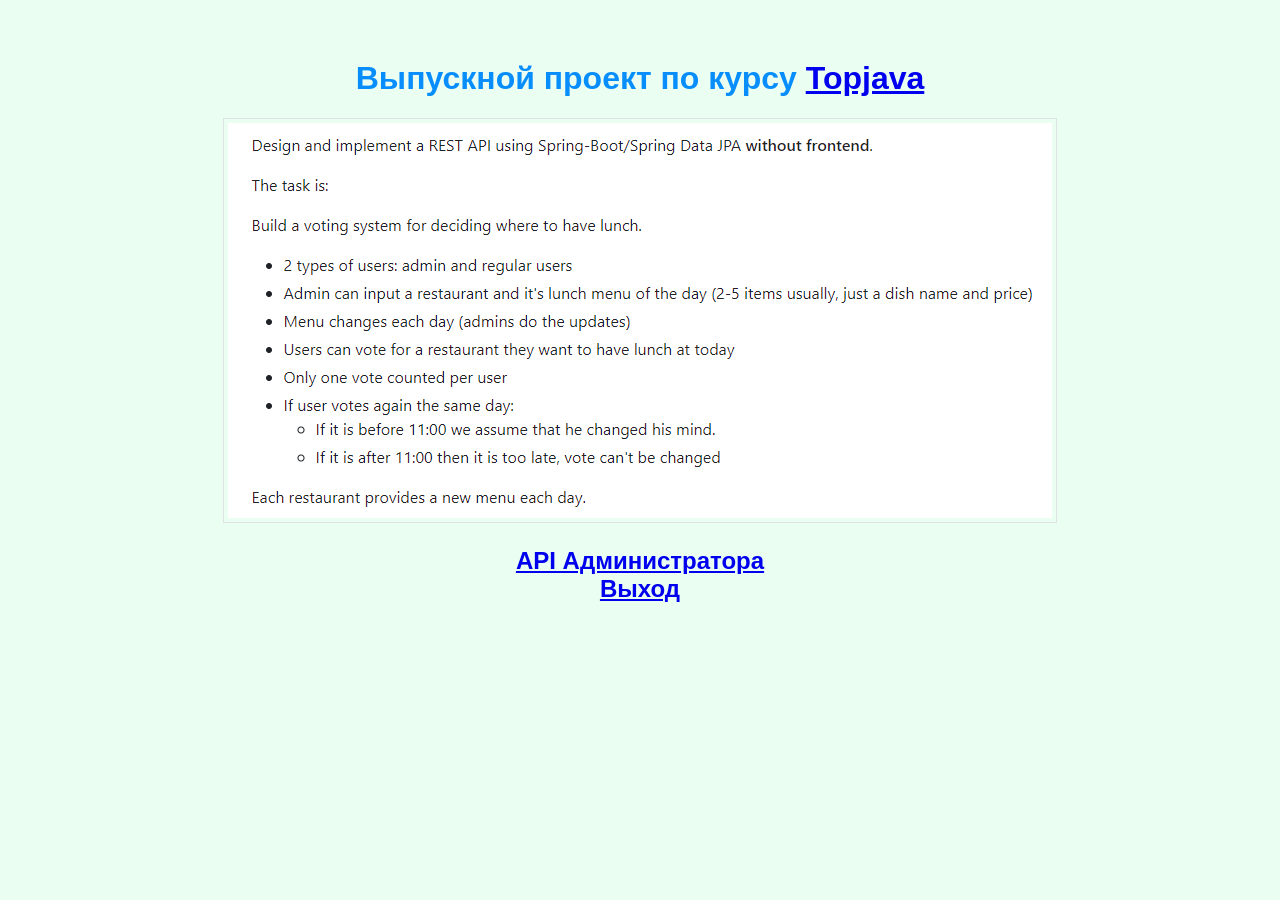
==== src/main/resources/static/index.html @ c462bc4a "update_for_deploy (cherry picked from commit 3b4441213f7d0ff1deaf72ef41c8f195da6f416f)" ====
<!DOCTYPE html>
<html lang="ru">
<head>
    <meta http-equiv="Content-Type" content="text/html; charset=UTF-8"/>
    <meta name="viewport" content="width=device-width, initial-scale=1">
    <meta name="title" content="Выпускной проект по курсу Topjava"/>
    <meta name="description" content="Курс Topjava"/>
    <title>Выпускной проект по курсу Topjava</title>
    <link rel="image_src" href="img/title/topjava.png"/>
    <meta name="keywords" content="Выпускной проект по курсу Topjava (Голосование за ресторан): REST API с использованием Spring-Boot/Spring Data JPA без внешнего интерфейса ">
</head>
<body style="background-color: #eafff1; font-family: Montserrat, sans-serif; color: rgba(4,141,252,0.99)">
<div style="text-align: center; margin-top: 60px">
    <h1 style="font-size: 2rem">Выпускной проект по курсу <a href="https://javaops.ru/view/topjava" title="_blank"> Topjava</a></h1>
    <img src="img/title/topjava.png" style="border: 1px solid #dee2e6; padding: 4px">
    <h2><a href="/api/admin">API Администратора</a><br>
        <a href='/logout'>Выход</a>
    </h2>
</div>
</body>
</html>
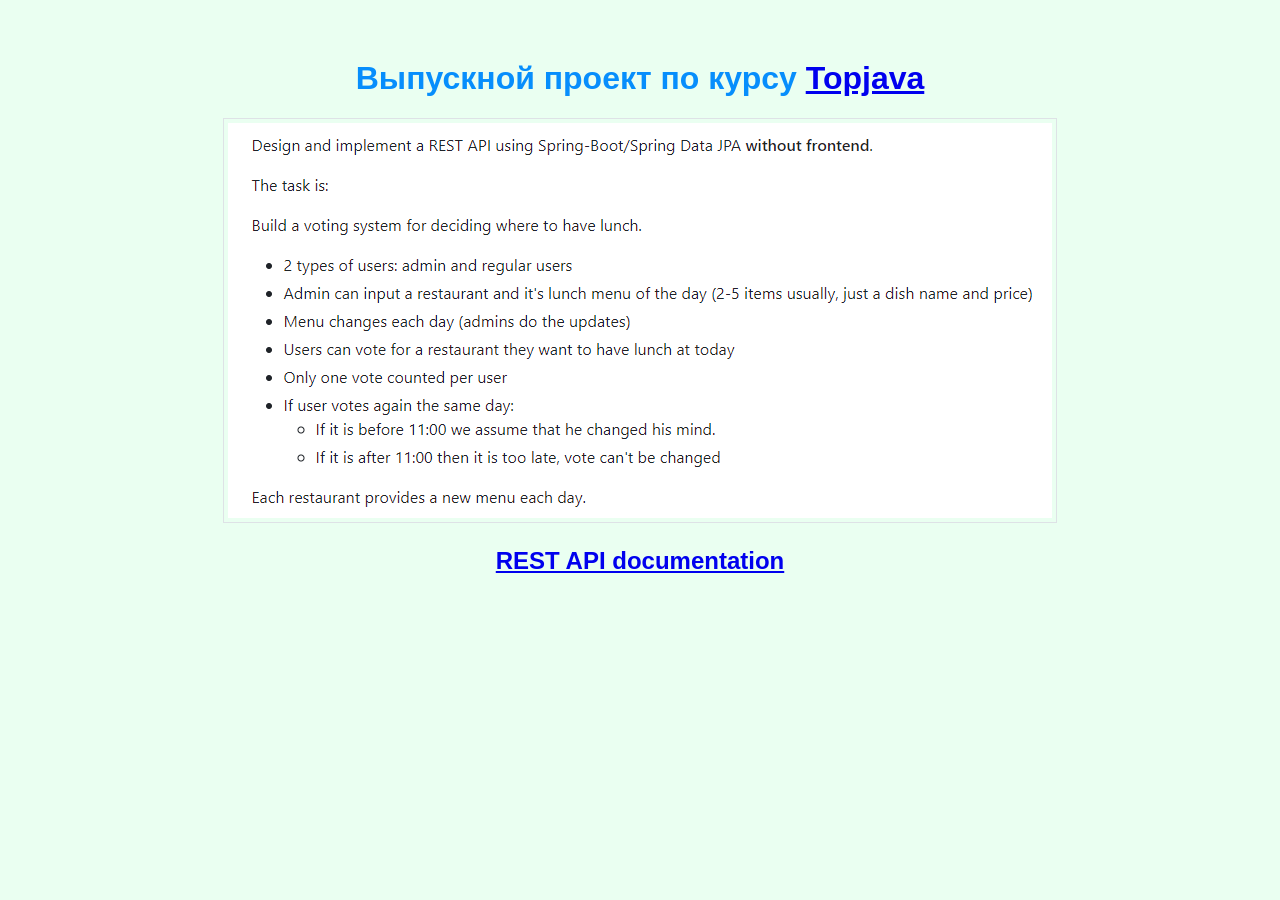
==== commit e9a3632d: "update_for_deploy_2 (cherry picked from commit 45b4f5c51ff279703131b10306550f06119c155a)" ====
--- a/src/main/resources/static/index.html
+++ b/src/main/resources/static/index.html
@@ -1,21 +1,22 @@
 <!DOCTYPE html>
 <html lang="ru">
+<!--<li class="nav-item"><a href="https://sergru.ru/resumes" class="nav-link link-warning">BaseJava Demo</a></li>-->
+<!--<li class="nav-item"><a href="https://sergru.ru/topjava" class="ps-0 nav-link link-warning">TopJava Demo</a></li>-->
 <head>
     <meta http-equiv="Content-Type" content="text/html; charset=UTF-8"/>
     <meta name="viewport" content="width=device-width, initial-scale=1">
     <meta name="title" content="Выпускной проект по курсу Topjava"/>
     <meta name="description" content="Курс Topjava"/>
     <title>Выпускной проект по курсу Topjava</title>
-    <link rel="image_src" href="img/title/topjava.png"/>
     <meta name="keywords" content="Выпускной проект по курсу Topjava (Голосование за ресторан): REST API с использованием Spring-Boot/Spring Data JPA без внешнего интерфейса ">
 </head>
 <body style="background-color: #eafff1; font-family: Montserrat, sans-serif; color: rgba(4,141,252,0.99)">
 <div style="text-align: center; margin-top: 60px">
-    <h1 style="font-size: 2rem">Выпускной проект по курсу <a href="https://javaops.ru/view/topjava" title="_blank"> Topjava</a></h1>
+    <h1 style="font-size: 2rem">Выпускной проект по курсу <a href="https://javaops.ru/view/topjava" title="_blank">Topjava</a></h1>
     <img src="img/title/topjava.png" style="border: 1px solid #dee2e6; padding: 4px">
-    <h2><a href="/api/admin">API Администратора</a><br>
-        <a href='/logout'>Выход</a>
+    <h2><a href="/swagger-ui">REST API documentation</a><br>
     </h2>
 </div>
 </body>
 </html>
+
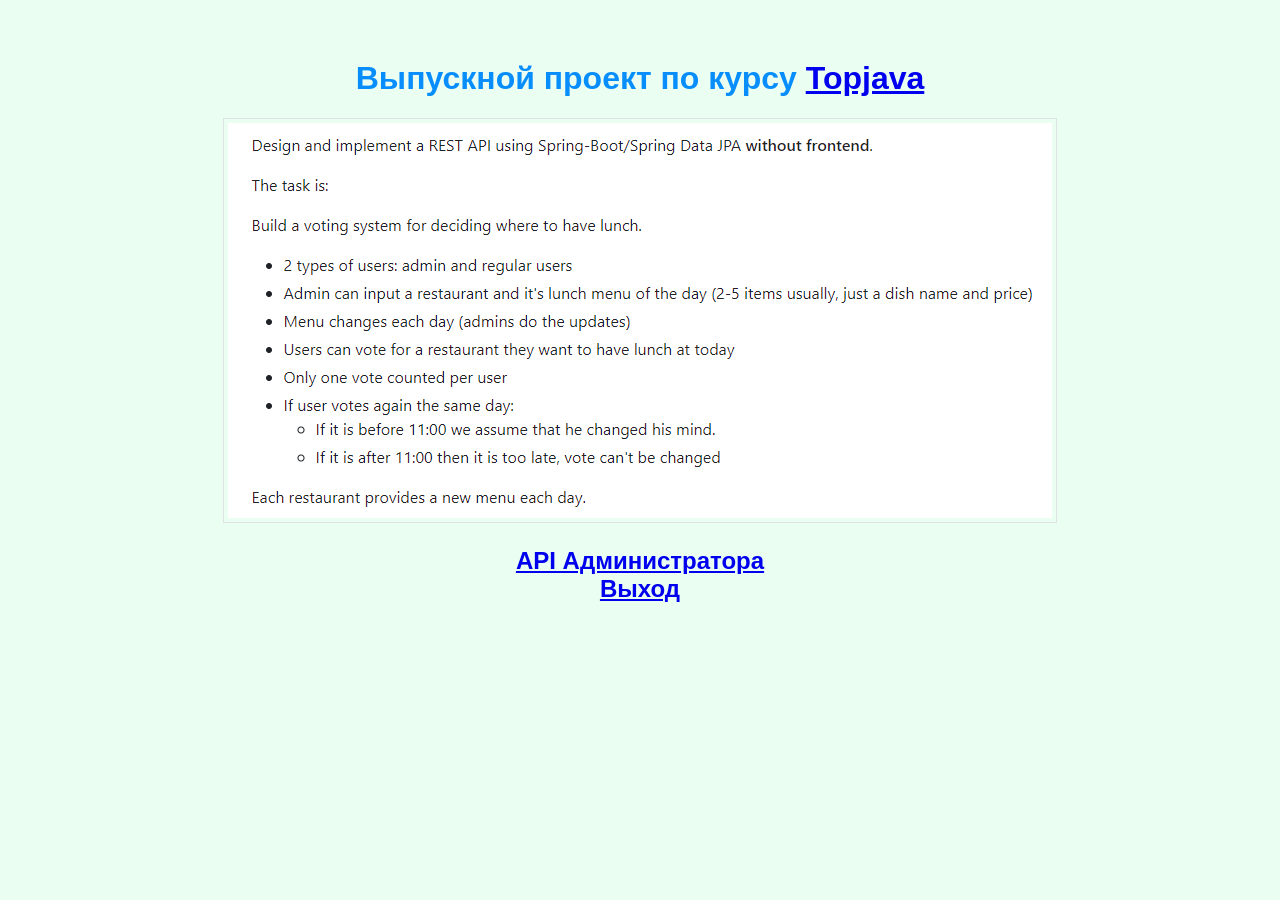
==== commit d15f3cf8: "Revert "update_for_deploy_2" This reverts commit 45b4f5c51ff279703131b10306550f06119c155a." ====
--- a/src/main/resources/static/index.html
+++ b/src/main/resources/static/index.html
@@ -1,22 +1,21 @@
 <!DOCTYPE html>
 <html lang="ru">
-<!--<li class="nav-item"><a href="https://sergru.ru/resumes" class="nav-link link-warning">BaseJava Demo</a></li>-->
-<!--<li class="nav-item"><a href="https://sergru.ru/topjava" class="ps-0 nav-link link-warning">TopJava Demo</a></li>-->
 <head>
     <meta http-equiv="Content-Type" content="text/html; charset=UTF-8"/>
     <meta name="viewport" content="width=device-width, initial-scale=1">
     <meta name="title" content="Выпускной проект по курсу Topjava"/>
     <meta name="description" content="Курс Topjava"/>
     <title>Выпускной проект по курсу Topjava</title>
+    <link rel="image_src" href="img/title/topjava.png"/>
     <meta name="keywords" content="Выпускной проект по курсу Topjava (Голосование за ресторан): REST API с использованием Spring-Boot/Spring Data JPA без внешнего интерфейса ">
 </head>
 <body style="background-color: #eafff1; font-family: Montserrat, sans-serif; color: rgba(4,141,252,0.99)">
 <div style="text-align: center; margin-top: 60px">
-    <h1 style="font-size: 2rem">Выпускной проект по курсу <a href="https://javaops.ru/view/topjava" title="_blank">Topjava</a></h1>
+    <h1 style="font-size: 2rem">Выпускной проект по курсу <a href="https://javaops.ru/view/topjava" title="_blank"> Topjava</a></h1>
     <img src="img/title/topjava.png" style="border: 1px solid #dee2e6; padding: 4px">
-    <h2><a href="/swagger-ui">REST API documentation</a><br>
+    <h2><a href="/api/admin">API Администратора</a><br>
+        <a href='/logout'>Выход</a>
     </h2>
 </div>
 </body>
 </html>
-
